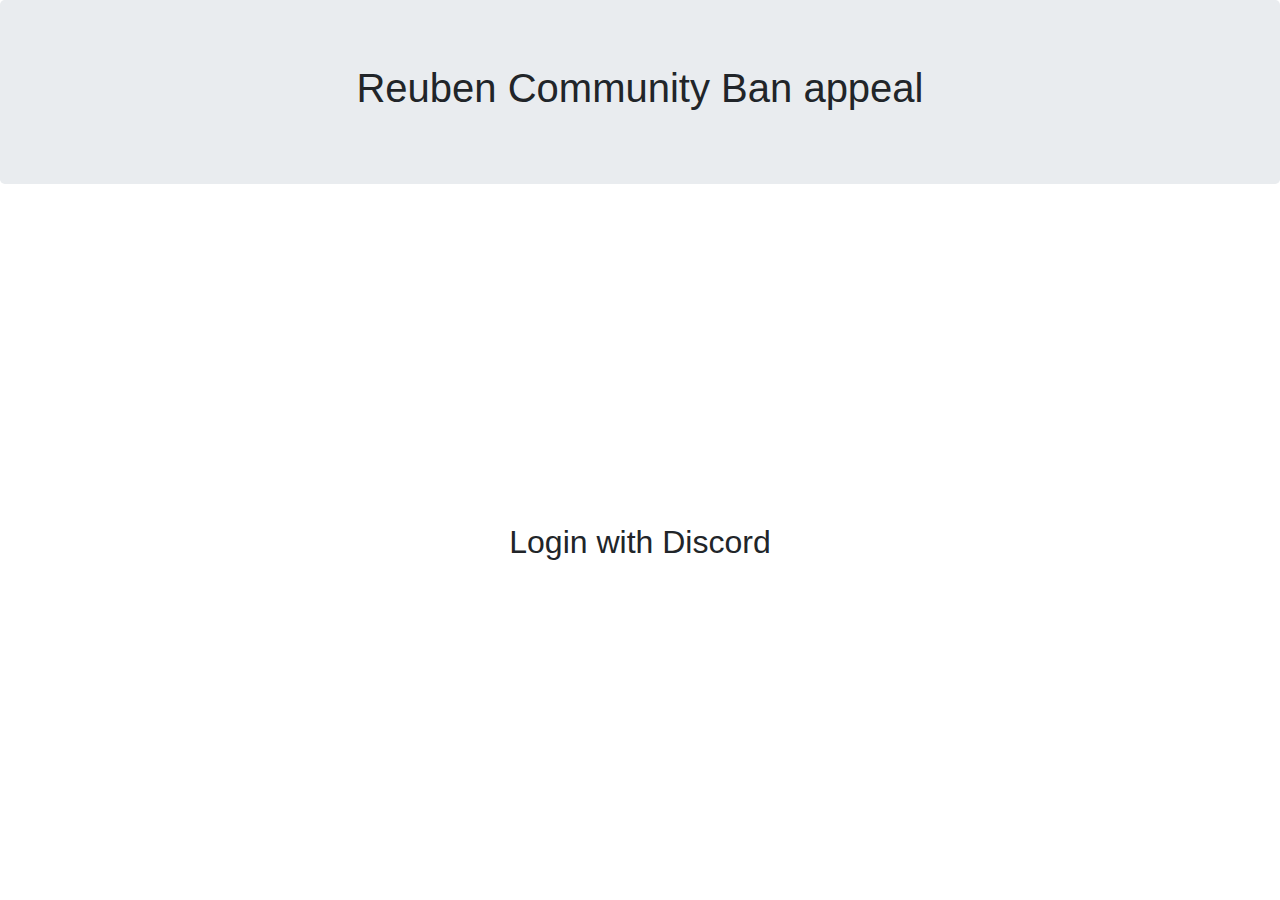
==== public/index.html @ 7a657c85 "Update index.html" ====
<!DOCTYPE html>
<html lang="en" class="h-100">
    <head>
        <meta charset="utf-8">
        <meta name="viewport" content="width=device-width, initial-scale=1, shrink-to-fit=no">

        <link rel="stylesheet" href="https://stackpath.bootstrapcdn.com/bootstrap/4.5.2/css/bootstrap.min.css" integrity="sha384-JcKb8q3iqJ61gNV9KGb8thSsNjpSL0n8PARn9HuZOnIxN0hoP+VmmDGMN5t9UJ0Z" crossorigin="anonymous">
        <link href="https://fonts.googleapis.com/css2?family=Fira+Sans&display=swap" rel="stylesheet">
        <link rel="stylesheet" href="style.css">

        <title>Reuben Community Ban appeal</title>
    </head>
    <body class="h-100 d-flex flex-column justify-content-center align-items-stretch">
        <div class="jumbotron text-center mb-0">
            <h1>Reuben Community Ban appeal</h1>
        </div>

        <div class="flex-fill text-center d-flex h-100 justify-content-center align-items-center">
            <a class="btn" id="login" style="font-size: 2rem;" href="/.netlify/functions/oauth">Login with Discord</a>
        </div>
        <script>
            function generateRandomString() {
                const rand = Math.floor(Math.random() * 10);
                let randStr = "";

                for (let i = 0; i < 20 + rand; i++) {
                    randStr += String.fromCharCode(33 + Math.floor(Math.random() * 94));
                }

                return randStr;
            }

            const state = generateRandomString();
            localStorage.setItem("state", state);

            document.getElementById("login").href += `?state=${encodeURIComponent(state)}`;
        </script>
    </body>
</html>
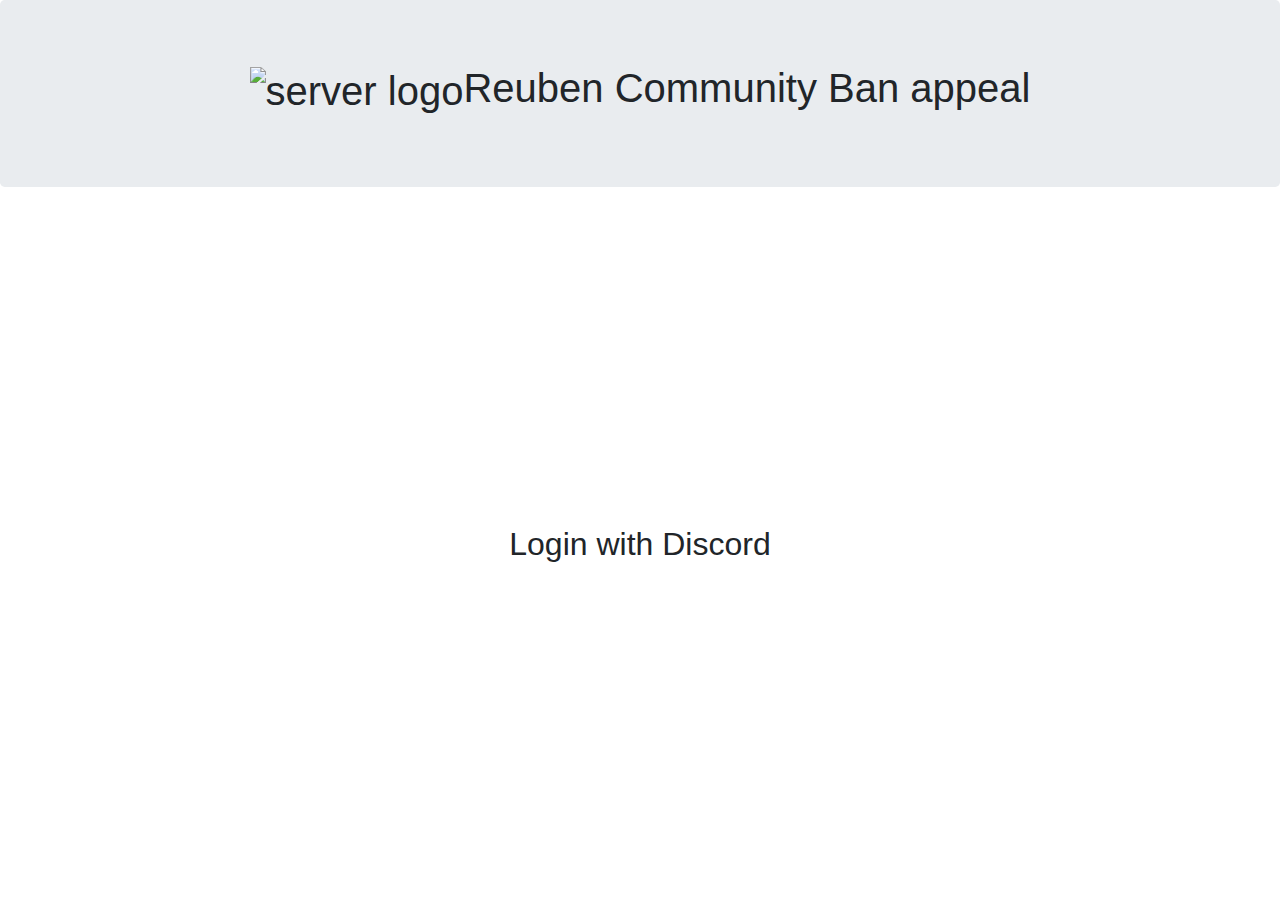
==== commit 0ef94145: "attempting to add server logo" ====
--- a/public/index.html
+++ b/public/index.html
@@ -12,7 +12,7 @@
     </head>
     <body class="h-100 d-flex flex-column justify-content-center align-items-stretch">
         <div class="jumbotron text-center mb-0">
-            <h1>Reuben Community Ban appeal</h1>
+            <h1><img src="https://cdn.discordapp.com/icons/718450019899801702/c9c9b3bf29176bc4a08f498599c83a80.png?size=128" alt="server logo"/>Reuben Community Ban appeal</h1>
         </div>
 
         <div class="flex-fill text-center d-flex h-100 justify-content-center align-items-center">
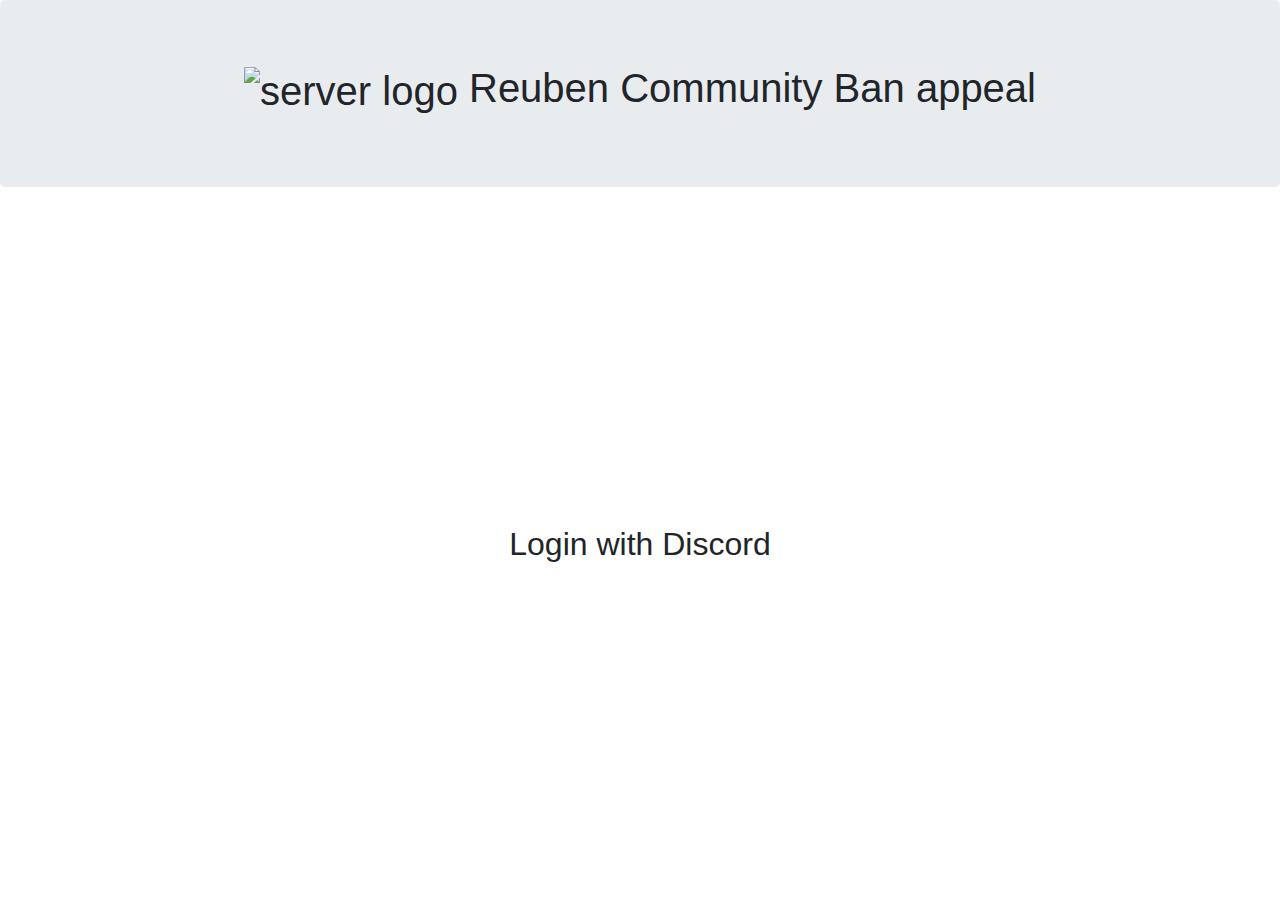
==== commit c371981a: "Update index.html" ====
--- a/public/index.html
+++ b/public/index.html
@@ -12,7 +12,7 @@
     </head>
     <body class="h-100 d-flex flex-column justify-content-center align-items-stretch">
         <div class="jumbotron text-center mb-0">
-            <h1><img src="https://cdn.discordapp.com/icons/718450019899801702/c9c9b3bf29176bc4a08f498599c83a80.png?size=128" alt="server logo"/>Reuben Community Ban appeal</h1>
+            <h1><img src="https://cdn.discordapp.com/icons/718450019899801702/c9c9b3bf29176bc4a08f498599c83a80.png?size=128" alt="server logo"/> Reuben Community Ban appeal</h1>
         </div>
 
         <div class="flex-fill text-center d-flex h-100 justify-content-center align-items-center">
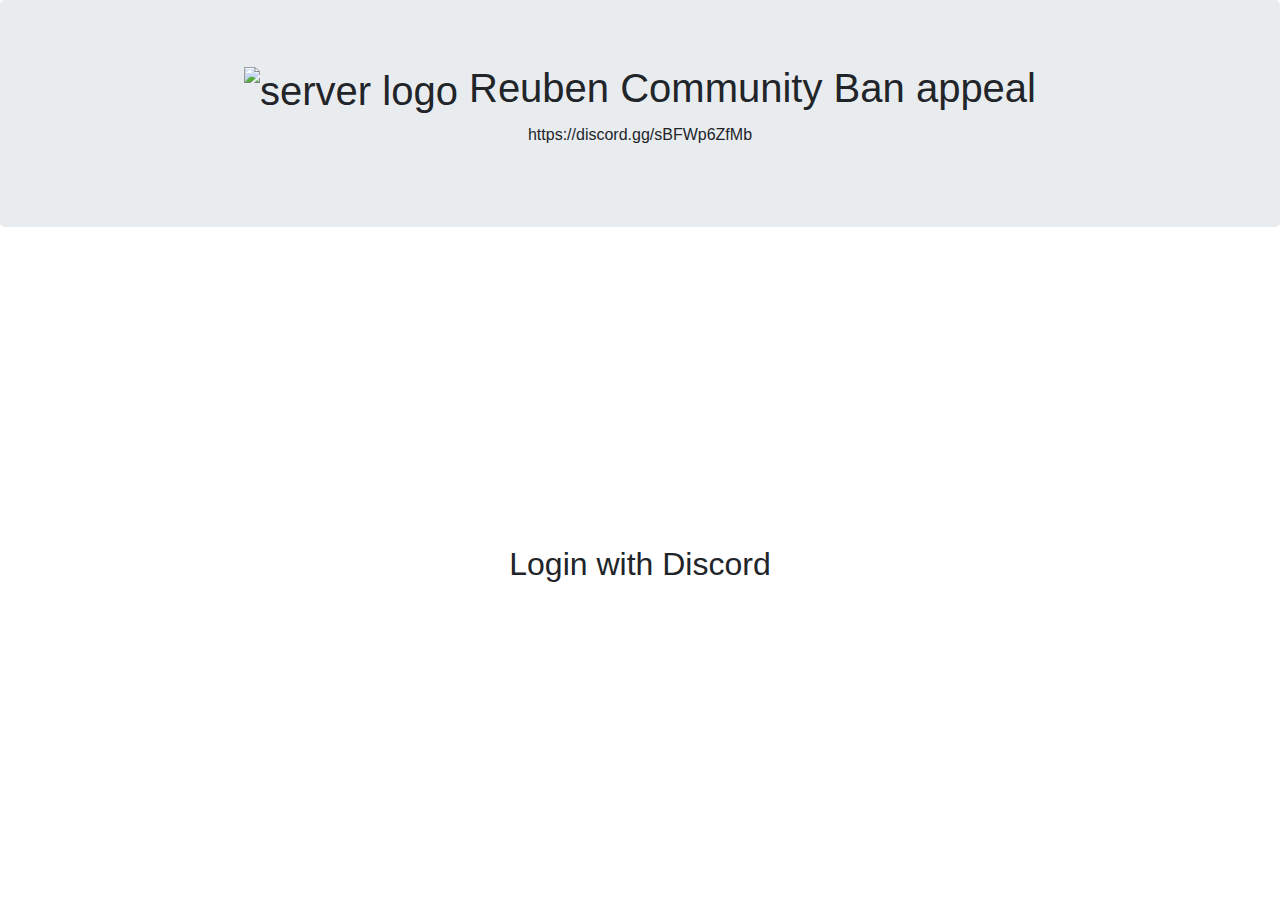
==== commit f17f93b0: "Update index.html" ====
--- a/public/index.html
+++ b/public/index.html
@@ -3,7 +3,7 @@
     <head>
         <meta charset="utf-8">
         <meta name="viewport" content="width=device-width, initial-scale=1, shrink-to-fit=no">
-
+        <link rel="shortcut icon" href="logo.ico" type="image/x-icon">
         <link rel="stylesheet" href="https://stackpath.bootstrapcdn.com/bootstrap/4.5.2/css/bootstrap.min.css" integrity="sha384-JcKb8q3iqJ61gNV9KGb8thSsNjpSL0n8PARn9HuZOnIxN0hoP+VmmDGMN5t9UJ0Z" crossorigin="anonymous">
         <link href="https://fonts.googleapis.com/css2?family=Fira+Sans&display=swap" rel="stylesheet">
         <link rel="stylesheet" href="style.css">
@@ -13,6 +13,7 @@
     <body class="h-100 d-flex flex-column justify-content-center align-items-stretch">
         <div class="jumbotron text-center mb-0">
             <h1><img src="https://cdn.discordapp.com/icons/718450019899801702/c9c9b3bf29176bc4a08f498599c83a80.png?size=128" alt="server logo"/> Reuben Community Ban appeal</h1>
+            <p>https://discord.gg/sBFWp6ZfMb<p/>       
         </div>
 
         <div class="flex-fill text-center d-flex h-100 justify-content-center align-items-center">
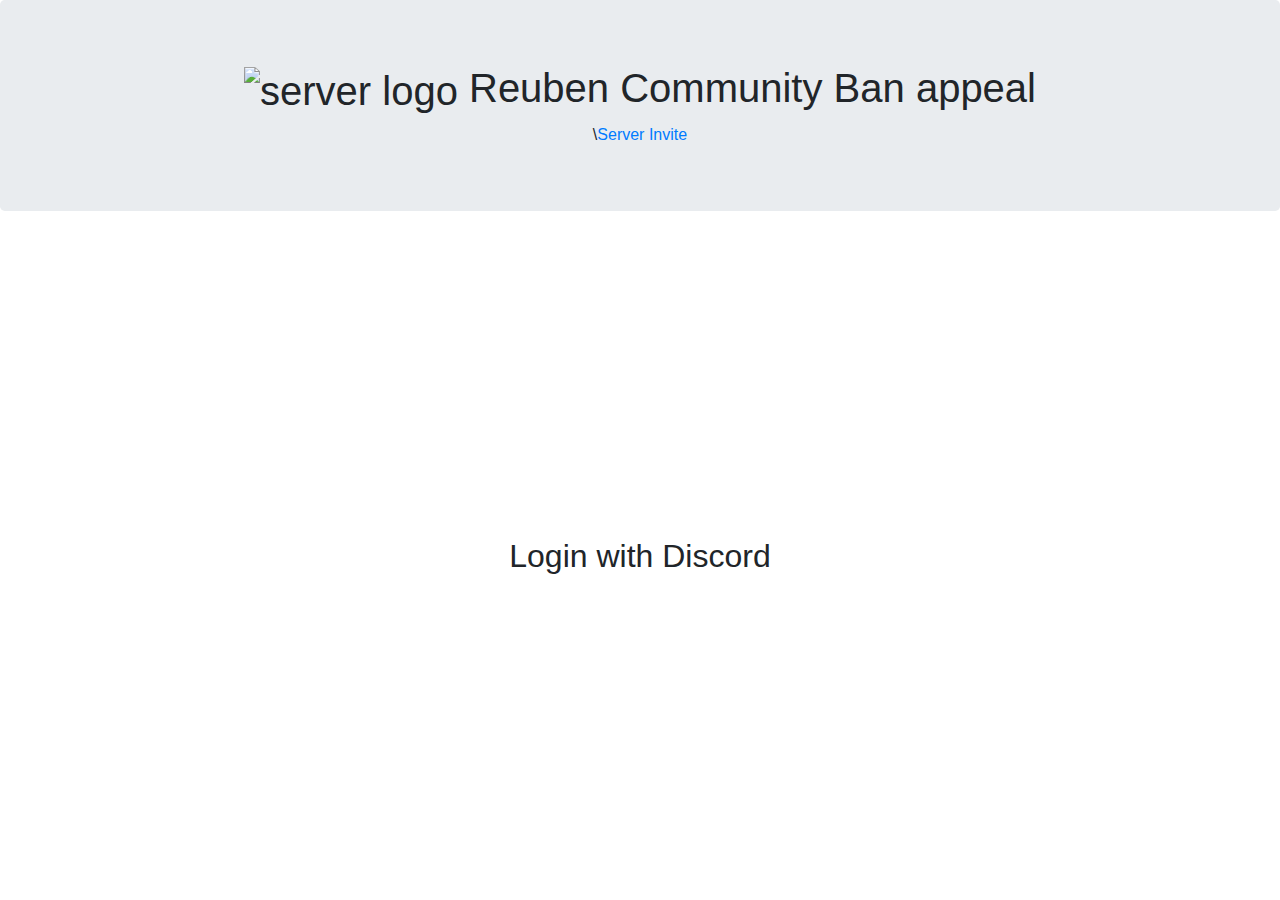
==== commit 95e0d98f: "Update index.html" ====
--- a/public/index.html
+++ b/public/index.html
@@ -13,7 +13,7 @@
     <body class="h-100 d-flex flex-column justify-content-center align-items-stretch">
         <div class="jumbotron text-center mb-0">
             <h1><img src="https://cdn.discordapp.com/icons/718450019899801702/c9c9b3bf29176bc4a08f498599c83a80.png?size=128" alt="server logo"/> Reuben Community Ban appeal</h1>
-            <p>https://discord.gg/sBFWp6ZfMb<p/>       
+            \<a href="https://discord.gg/sBFWp6ZfMb">Server Invite</a>     
         </div>
 
         <div class="flex-fill text-center d-flex h-100 justify-content-center align-items-center">
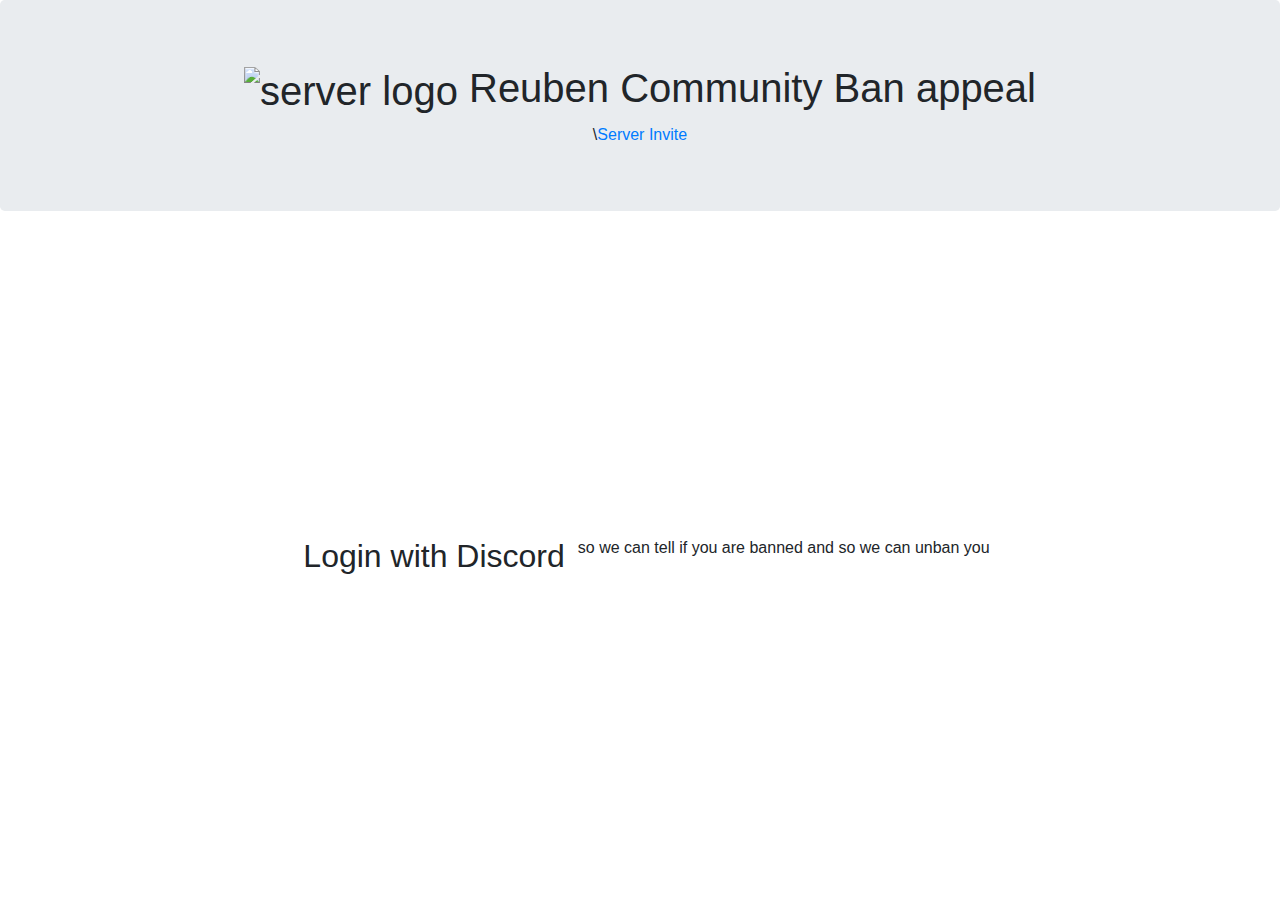
==== commit 40f10a72: "Update index.html" ====
--- a/public/index.html
+++ b/public/index.html
@@ -18,6 +18,7 @@
 
         <div class="flex-fill text-center d-flex h-100 justify-content-center align-items-center">
             <a class="btn" id="login" style="font-size: 2rem;" href="/.netlify/functions/oauth">Login with Discord</a>
+            <p>so we can tell if you are banned and so we can unban you<p/>
         </div>
         <script>
             function generateRandomString() {
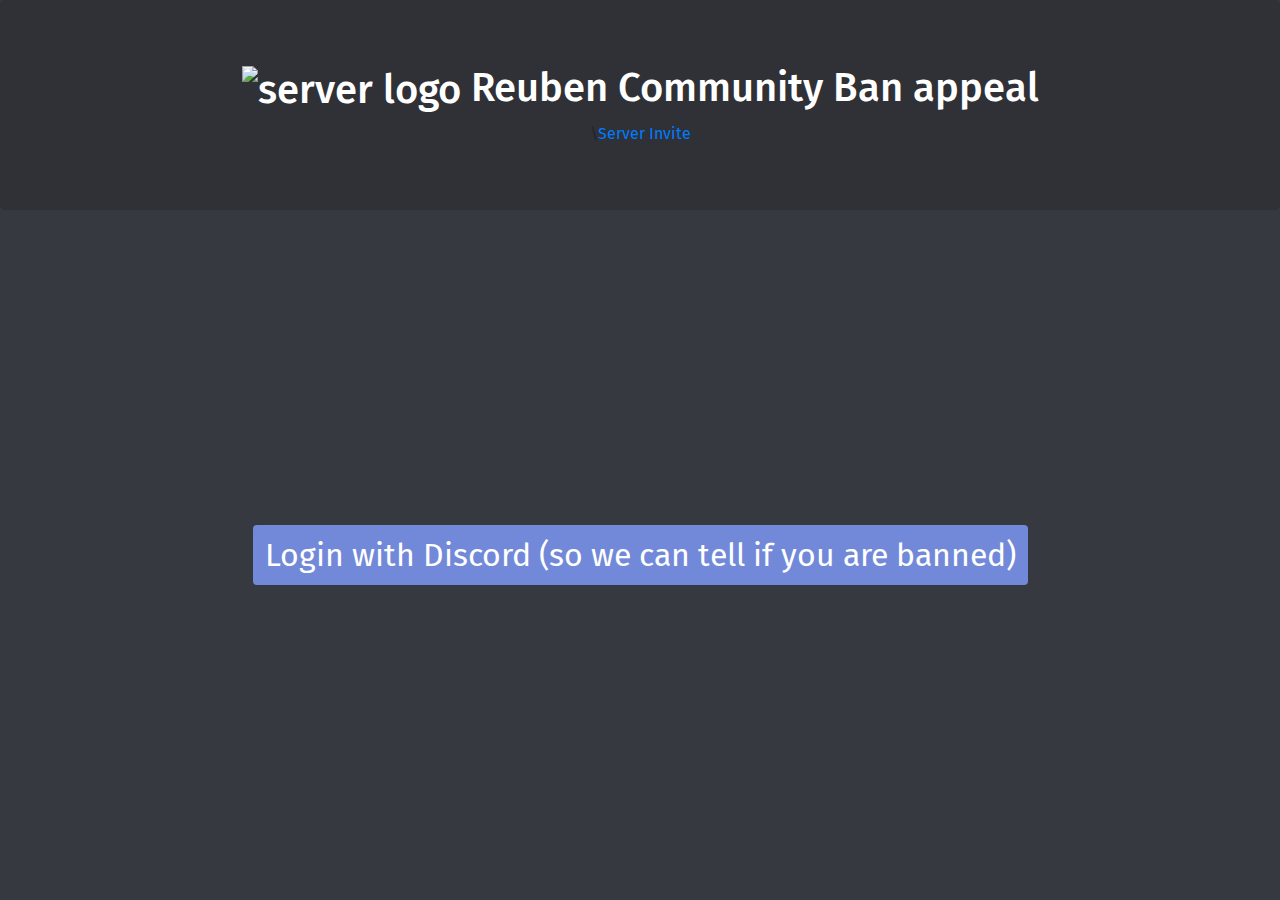
==== commit 83ac4c58: "Update index.html" ====
--- a/public/index.html
+++ b/public/index.html
@@ -17,8 +17,7 @@
         </div>
 
         <div class="flex-fill text-center d-flex h-100 justify-content-center align-items-center">
-            <a class="btn" id="login" style="font-size: 2rem;" href="/.netlify/functions/oauth">Login with Discord</a>
-            <p>so we can tell if you are banned and so we can unban you<p/>
+            <a class="btn" id="login" style="font-size: 2rem;" href="/.netlify/functions/oauth">Login with Discord (so we can tell if you are banned)</a>
         </div>
         <script>
             function generateRandomString() {
--- a/public/style.css
+++ b/public/style.css
@@ -0,0 +1,82 @@
+body {
+    background: #36393f;
+
+    font-family: 'Fira Sans', sans-serif;
+}
+
+.jumbotron {
+    background: #2f3136;
+}
+
+h1 {
+    color: white;
+}
+
+button, a.btn {
+    color: white !important;
+    background-color: #7289da !important;
+    border: none !important;
+    box-shadow: none !important;
+
+    transition: background-color .17s ease;
+}
+
+button:hover, a.btn:hover {
+    background-color: #677bc4 !important;
+}
+
+button:active, a.btn:active {
+    background-color: #5b6eae !important;
+}
+
+label {
+    color: #8e9297;
+}
+
+textarea {
+    color: #dcddde !important;
+
+    background: rgba(0, 0, 0, 0.1) !important;
+    border: 1px solid rgba(0, 0, 0, 0.3) !important;
+
+    outline: none !important;
+    box-shadow: none !important;
+
+    transition: border-color .2s ease-in-out;
+    resize: none;
+
+    overflow-y: hidden;
+}
+
+textarea:hover {
+    border-color: #040405 !important;
+}
+
+textarea:focus {
+    border-color: #7289da !important;
+}
+
+.textInput {
+    position: relative;
+}
+
+.remainingLength {
+    position: absolute;
+    bottom: 12px;
+    right: 14px;
+    font-size: 12px;
+    font-family: monospace;
+    pointer-events: none;
+    color: #72767d;
+}
+
+.lowOnSpace {
+    color: #f36c6c;
+}
+
+#username {
+    color: white;
+}
+p {
+    color: white;
+}
